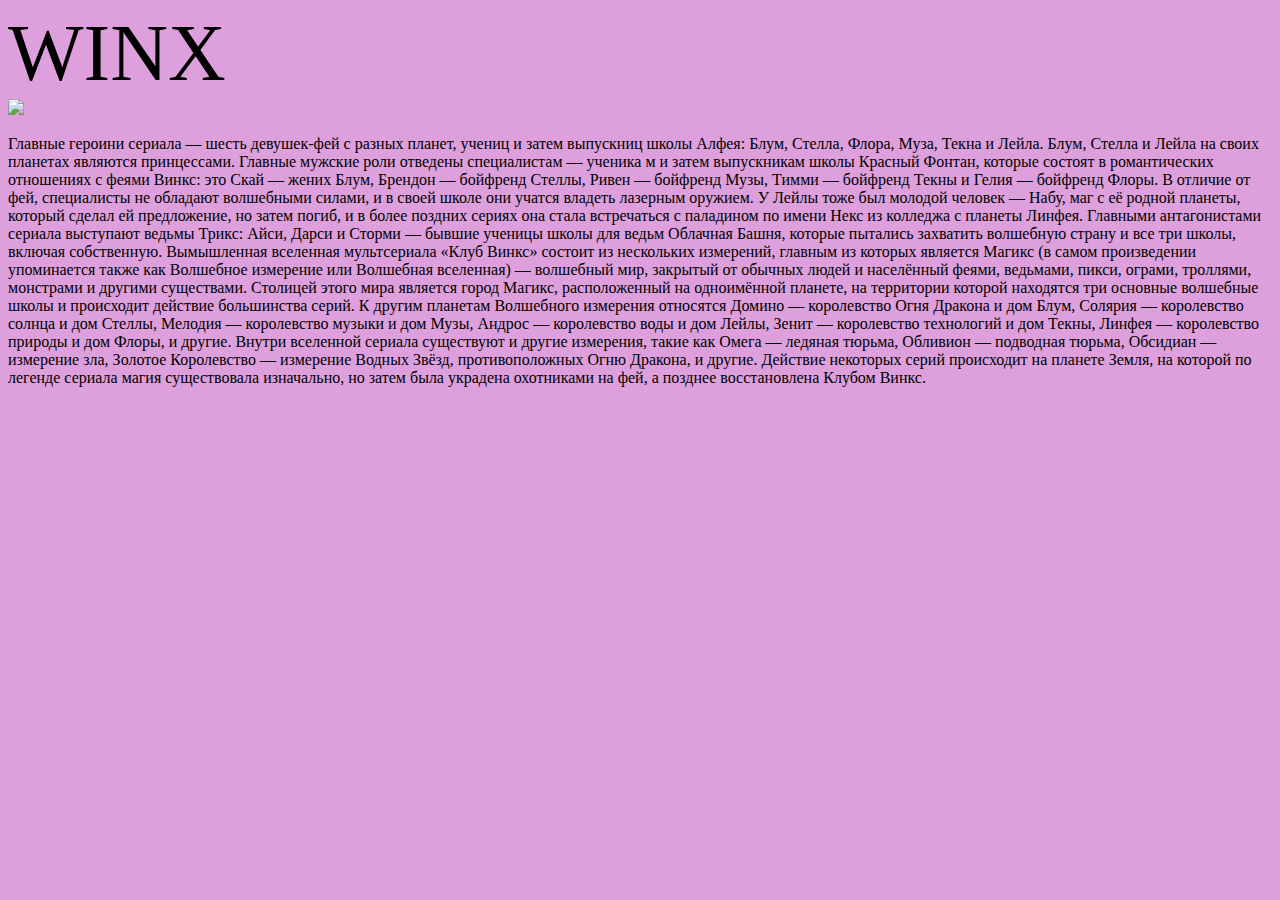
==== index.html @ d83727a3 "Update index.html" ====
<!doctype html>
<html>
  <head>
    <meta charset="utf-8">
    <title>WINX</title>
    <link rel="stylesheet" href="style.css">
  </head>
  <body>
    <header><div class="logo">WINX</div></header>
    
    <main>
    <img src="https://www.google.com/url?sa=i&url=https%3A%2F%2Fru.fanpop.com%2Fclubs%2Fthe-winx-club%2Fimages%2F30825307%2Ftitle%2Fwinx-enchantix-photo&psig=AOvVaw1gHQwlau1_5hT8zUw4Hoq3&ust=1613194754701000&source=images&cd=vfe&ved=0CAIQjRxqFwoTCMiE8I3R4-4CFQAAAAAdAAAAABAD">
      <p>Главные героини сериала — шесть девушек-фей с разных планет,
        учениц и затем выпускниц школы Алфея: Блум, Стелла, Флора, Муза,
        Текна и Лейла. Блум, Стелла и Лейла на своих планетах являются
        принцессами. Главные мужские роли отведены специалистам — ученика
        м и затем выпускникам школы Красный Фонтан, которые состоят в романтических
        отношениях с феями Винкс: это Скай — жених Блум, Брендон — бойфренд Стеллы,
        Ривен — бойфренд Музы, Тимми — бойфренд Текны и Гелия — бойфренд Флоры. В отличие от фей,
        специалисты не обладают волшебными силами, и в своей школе они учатся владеть лазерным оружием.
        У Лейлы тоже был молодой человек — Набу, маг с её родной планеты, который сделал ей предложение,
        но затем погиб, и в более поздних сериях она стала встречаться с паладином по имени Некс из 
        колледжа с планеты Линфея. Главными антагонистами сериала выступают ведьмы Трикс: Айси, Дарси
        и Сторми — бывшие ученицы школы для ведьм Облачная Башня, которые пытались захватить волшебную
        страну и все три школы, включая собственную.

        Вымышленная вселенная мультсериала «Клуб Винкс» состоит из нескольких измерений, главным из которых
        является Магикс (в самом произведении упоминается также как Волшебное измерение или Волшебная вселенная)
        — волшебный мир, закрытый от обычных людей и населённый феями, ведьмами, пикси, ограми, троллями, монстрами
        и другими существами. Столицей этого мира является город Магикс, расположенный на одноимённой планете, 
        на территории которой находятся три основные волшебные школы и происходит действие большинства серий.
        К другим планетам Волшебного измерения относятся Домино — королевство Огня Дракона и дом Блум, Солярия 
        — королевство солнца и дом Стеллы, Мелодия — королевство музыки и дом Музы, Aндрос — королевство воды и дом Лейлы,
        Зенит — королевство технологий и дом Текны, Линфея — королевство природы и дом Флоры, и другие. Внутри вселенной 
        сериала существуют и другие измерения, такие как Омега — ледяная тюрьма, Обливион — подводная тюрьма, Обсидиан
        — измерение зла, Золотое Королевство — измерение Водных Звёзд, противоположных Огню Дракона, и другие. Действие
        некоторых серий происходит на планете Земля, на которой по легенде сериала магия существовала изначально, но затем 
        была украдена охотниками на фей, а позднее восстановлена Клубом Винкс.</p>
    </main>
    
  </body>
</html>
---- style.css ----
body{
    background : #DDA0DD;
    }
.logo{
      font-family : Snell Roundhand, cursive;
      font-size : 80px;
      font-style : initial;
       }
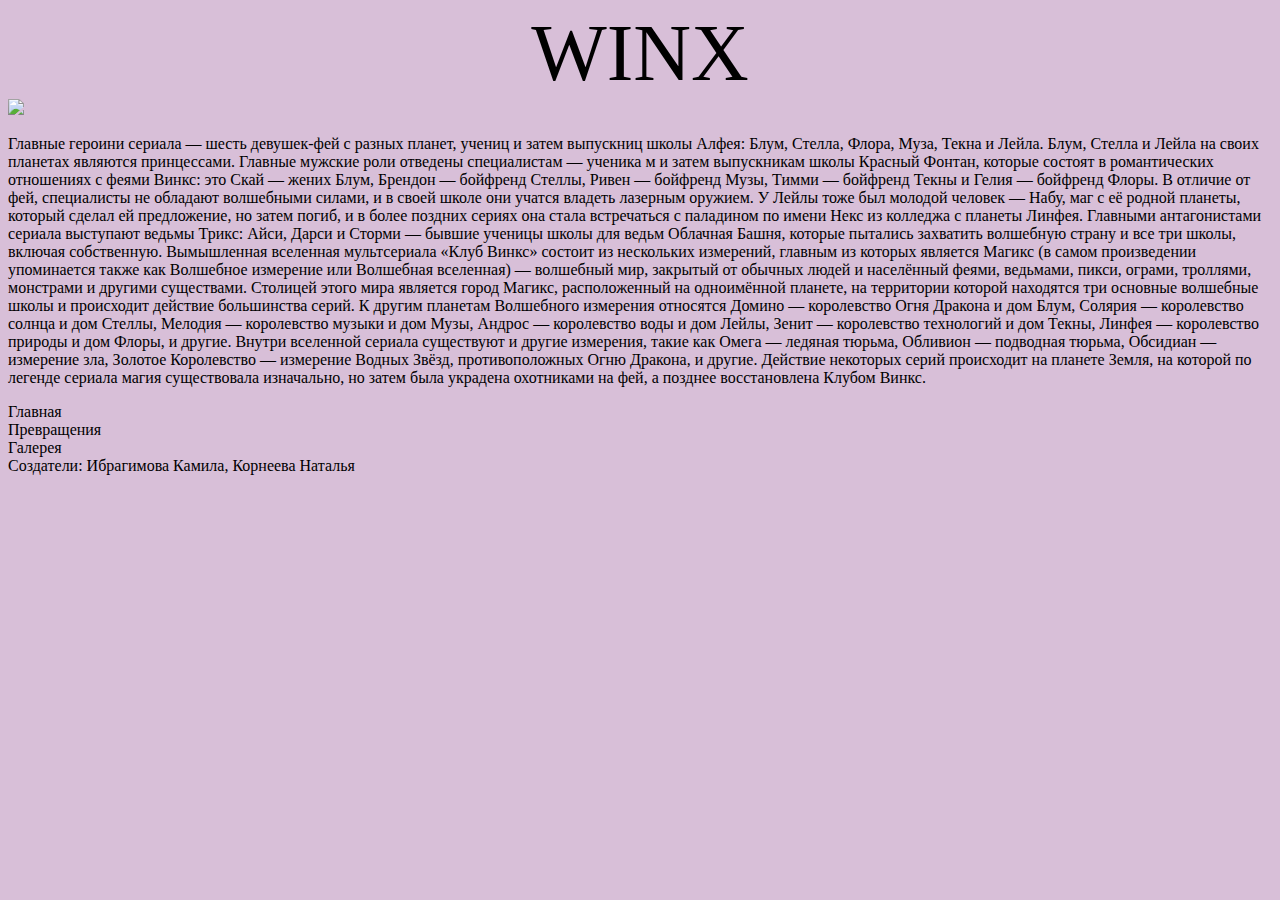
==== commit 67cf735c: "Update index.html" ====
--- a/index.html
+++ b/index.html
@@ -10,7 +10,7 @@
     
     <main>
     <img src="https://www.google.com/url?sa=i&url=https%3A%2F%2Fru.fanpop.com%2Fclubs%2Fthe-winx-club%2Fimages%2F30825307%2Ftitle%2Fwinx-enchantix-photo&psig=AOvVaw1gHQwlau1_5hT8zUw4Hoq3&ust=1613194754701000&source=images&cd=vfe&ved=0CAIQjRxqFwoTCMiE8I3R4-4CFQAAAAAdAAAAABAD">
-      <p>Главные героини сериала — шесть девушек-фей с разных планет,
+      <p class="main">Главные героини сериала — шесть девушек-фей с разных планет,
         учениц и затем выпускниц школы Алфея: Блум, Стелла, Флора, Муза,
         Текна и Лейла. Блум, Стелла и Лейла на своих планетах являются
         принцессами. Главные мужские роли отведены специалистам — ученика
@@ -37,6 +37,13 @@
         некоторых серий происходит на планете Земля, на которой по легенде сериала магия существовала изначально, но затем 
         была украдена охотниками на фей, а позднее восстановлена Клубом Винкс.</p>
     </main>
+    <nav>
+      <div class="navpunct">Главная</div>
+      <div class="navpunct">Превращения</div>
+      <div class="navpunct">Галерея</div>
+    </nav>
+    
+    <footer>Создатели: Ибрагимова Камила, Корнеева Наталья</footer>
     
   </body>
 </html>
--- a/style.css
+++ b/style.css
@@ -1,8 +1,10 @@
 body{
-    background : #DDA0DD;
+        background : #D8BFD8;
     }
 .logo{
-      font-family : Snell Roundhand, cursive;
-      font-size : 80px;
-      font-style : initial;
-       }
+        font-family : Snell Roundhand, cursive;
+        font-size : 80px;
+        font-style : initial;
+        text-align : center;
+      }
+
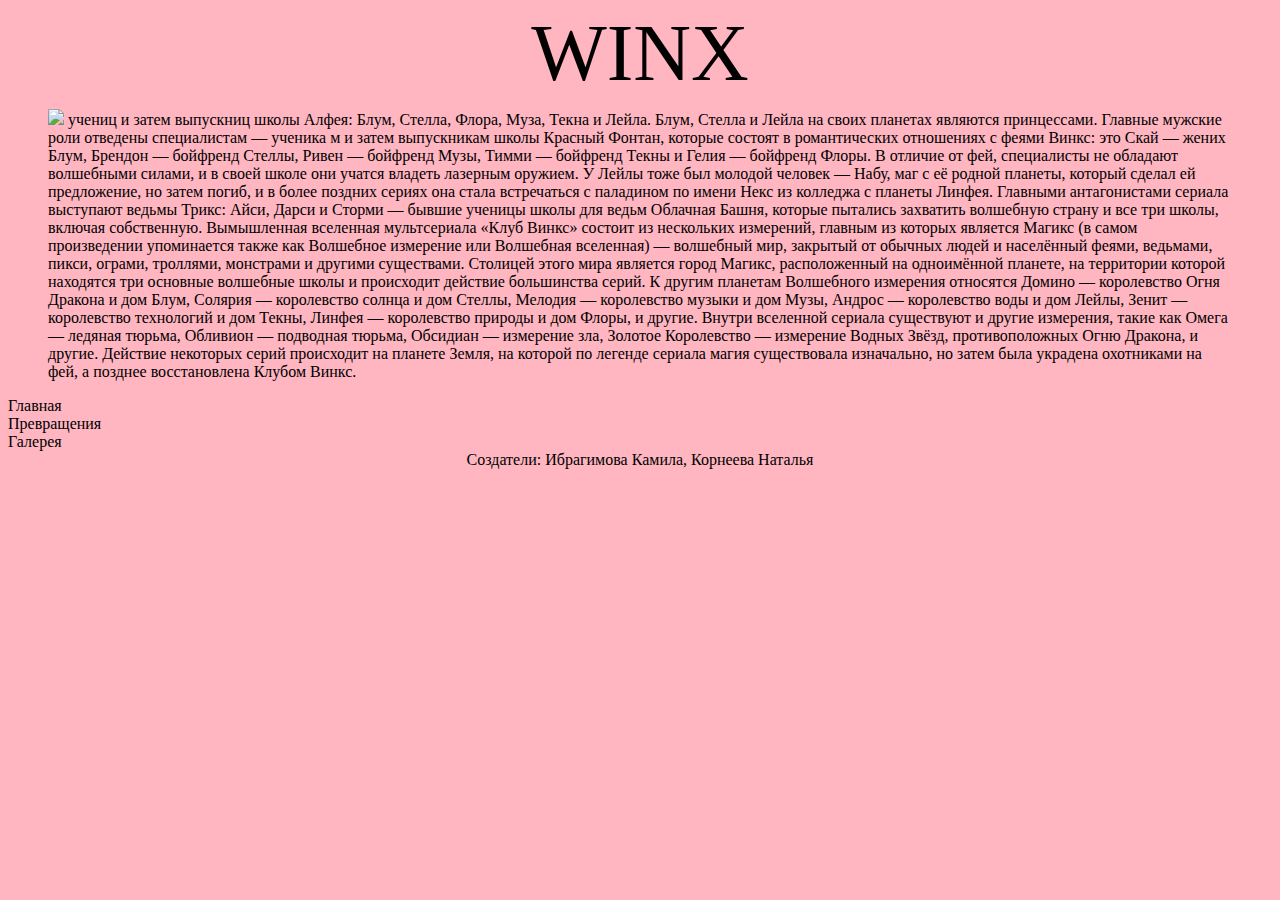
==== commit efbeaa02: "Update index.html" ====
--- a/index.html
+++ b/index.html
@@ -9,8 +9,7 @@
     <header><div class="logo">WINX</div></header>
     
     <main>
-    <img src="https://www.google.com/url?sa=i&url=https%3A%2F%2Fru.fanpop.com%2Fclubs%2Fthe-winx-club%2Fimages%2F30825307%2Ftitle%2Fwinx-enchantix-photo&psig=AOvVaw1gHQwlau1_5hT8zUw4Hoq3&ust=1613194754701000&source=images&cd=vfe&ved=0CAIQjRxqFwoTCMiE8I3R4-4CFQAAAAAdAAAAABAD">
-      <p class="main">Главные героини сериала — шесть девушек-фей с разных планет,
+    <img src="https://images-wixmp-ed30a86b8c4ca887773594c2.wixmp.com/f/a67a0325-9023-4fbe-886d-f953c9070c76/ddfxi8t-1807a312-e0d8-49a7-9c72-9d214eb8f998.jpg/v1/fill/w_900,h_477,q_75,strp/winx_club_enchantix_fairy_couture_wallpaper_by_dominowinx_ddfxi8t-fullview.jpg?token=eyJ0eXAiOiJKV1QiLCJhbGciOiJIUzI1NiJ9.[base64].8LfnFTr8eLZ9etlkuWjNiL_dX8ihyqOI2Hl_qOKdVgI">
         учениц и затем выпускниц школы Алфея: Блум, Стелла, Флора, Муза,
         Текна и Лейла. Блум, Стелла и Лейла на своих планетах являются
         принцессами. Главные мужские роли отведены специалистам — ученика
--- a/style.css
+++ b/style.css
@@ -1,10 +1,21 @@
 body{
-        background : #D8BFD8;
-    }
+        background : #FFB6C1;
+        }
 .logo{
         font-family : Snell Roundhand, cursive;
         font-size : 80px;
         font-style : initial;
         text-align : center;
-      }
-
+        }
+main{
+        margin : 10px 40px 10px 40px;
+        }
+footer{
+        text-align : center;
+        }
+.main{
+        padding : 20px;
+        }
+main img {
+                width : 300px;
+                }
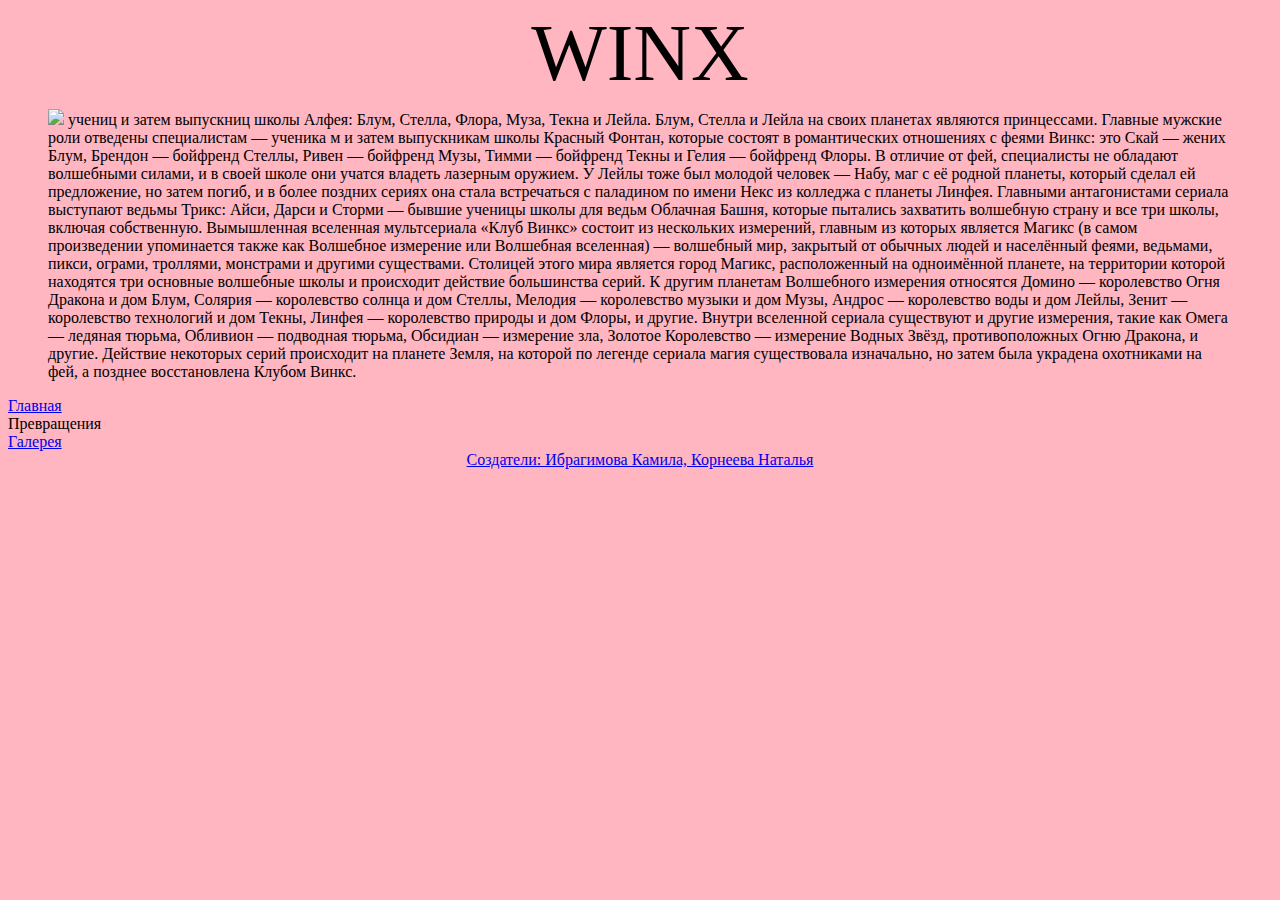
==== commit 57a9f942: "Update index.html" ====
--- a/index.html
+++ b/index.html
@@ -37,9 +37,9 @@
         была украдена охотниками на фей, а позднее восстановлена Клубом Винкс.</p>
     </main>
     <nav>
-      <div class="navpunct">Главная</div>
+      <div class="navpunct"><a href="index.html">Главная</a></div>
       <div class="navpunct">Превращения</div>
-      <div class="navpunct">Галерея</div>
+      <div class="navpunct"><a href="gallery.html">Галерея</div>
     </nav>
     
     <footer>Создатели: Ибрагимова Камила, Корнеева Наталья</footer>
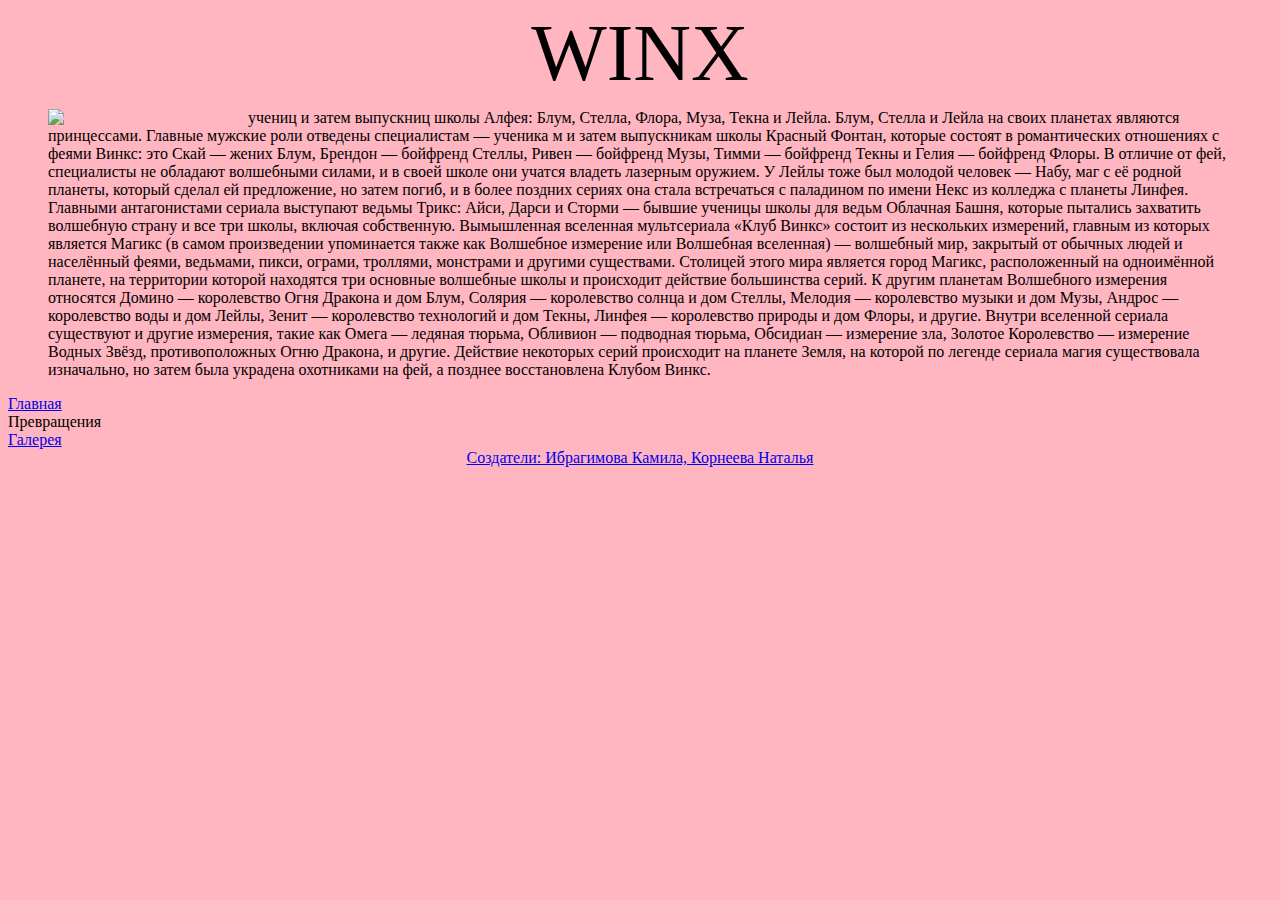
==== commit 7e2f5d7f: "Update index.html" ====
--- a/index.html
+++ b/index.html
@@ -42,7 +42,7 @@
       <div class="navpunct"><a href="gallery.html">Галерея</div>
     </nav>
     
-    <footer>Создатели: Ибрагимова Камила, Корнеева Наталья</footer>
+      <footer><div class="footer">Создатели: Ибрагимова Камила, Корнеева Наталья</div></footer>
     
   </body>
 </html>
--- a/style.css
+++ b/style.css
@@ -14,8 +14,9 @@
         text-align : center;
         }
 .main{
-        padding : 20px;
+        padding : 10px 20px;
         }
 main img {
-                width : 300px;
+                width : 200px;
+                float : left;
                 }
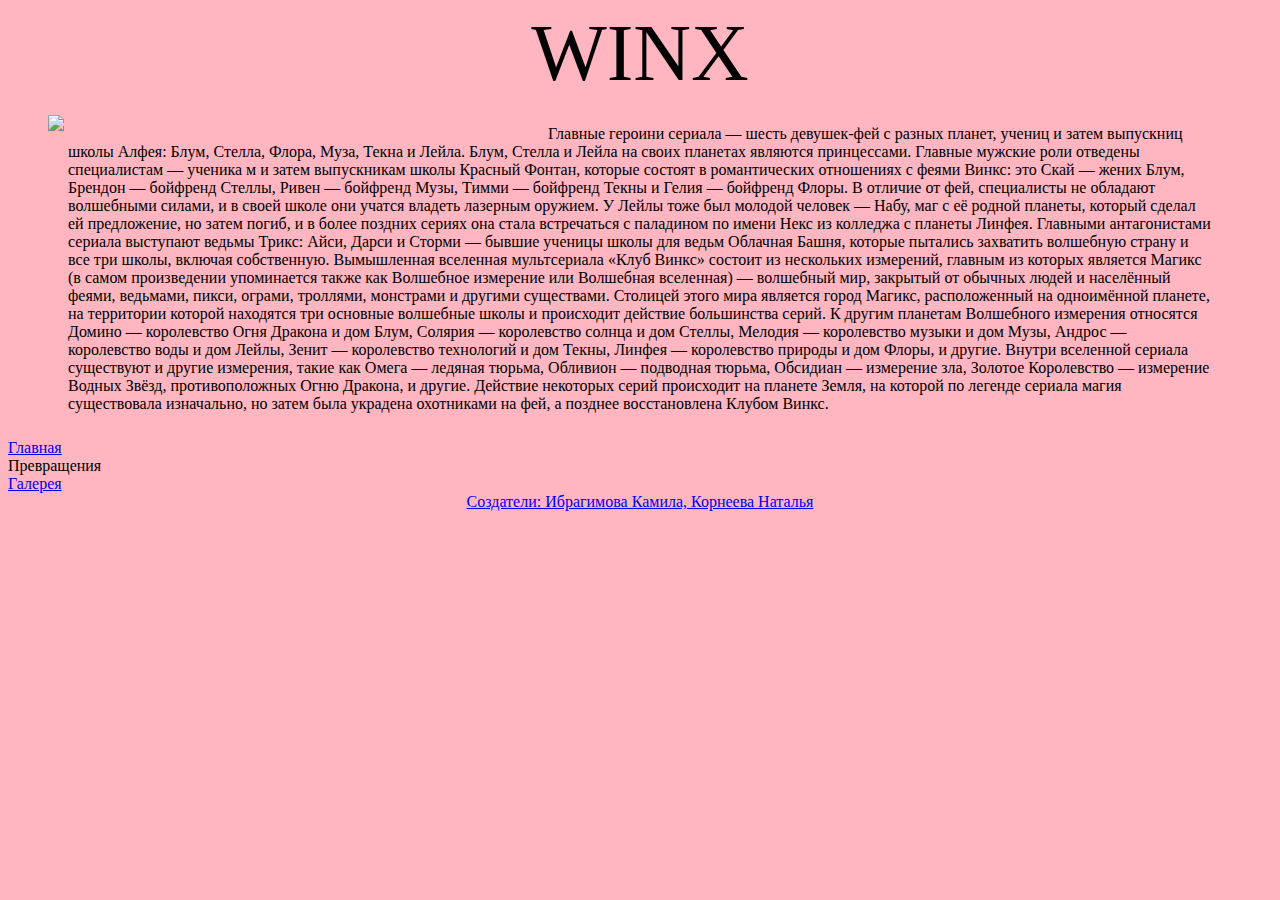
==== commit 589294a8: "Update index.html" ====
--- a/index.html
+++ b/index.html
@@ -10,7 +10,7 @@
     
     <main>
     <img src="https://images-wixmp-ed30a86b8c4ca887773594c2.wixmp.com/f/a67a0325-9023-4fbe-886d-f953c9070c76/ddfxi8t-1807a312-e0d8-49a7-9c72-9d214eb8f998.jpg/v1/fill/w_900,h_477,q_75,strp/winx_club_enchantix_fairy_couture_wallpaper_by_dominowinx_ddfxi8t-fullview.jpg?token=eyJ0eXAiOiJKV1QiLCJhbGciOiJIUzI1NiJ9.[base64].8LfnFTr8eLZ9etlkuWjNiL_dX8ihyqOI2Hl_qOKdVgI">
-        учениц и затем выпускниц школы Алфея: Блум, Стелла, Флора, Муза,
+        <p class="main">Главные героини сериала — шесть девушек-фей с разных планет, учениц и затем выпускниц школы Алфея: Блум, Стелла, Флора, Муза,
         Текна и Лейла. Блум, Стелла и Лейла на своих планетах являются
         принцессами. Главные мужские роли отведены специалистам — ученика
         м и затем выпускникам школы Красный Фонтан, которые состоят в романтических
--- a/style.css
+++ b/style.css
@@ -17,6 +17,6 @@
         padding : 10px 20px;
         }
 main img {
-                width : 200px;
+                width : 500px;
                 float : left;
                 }
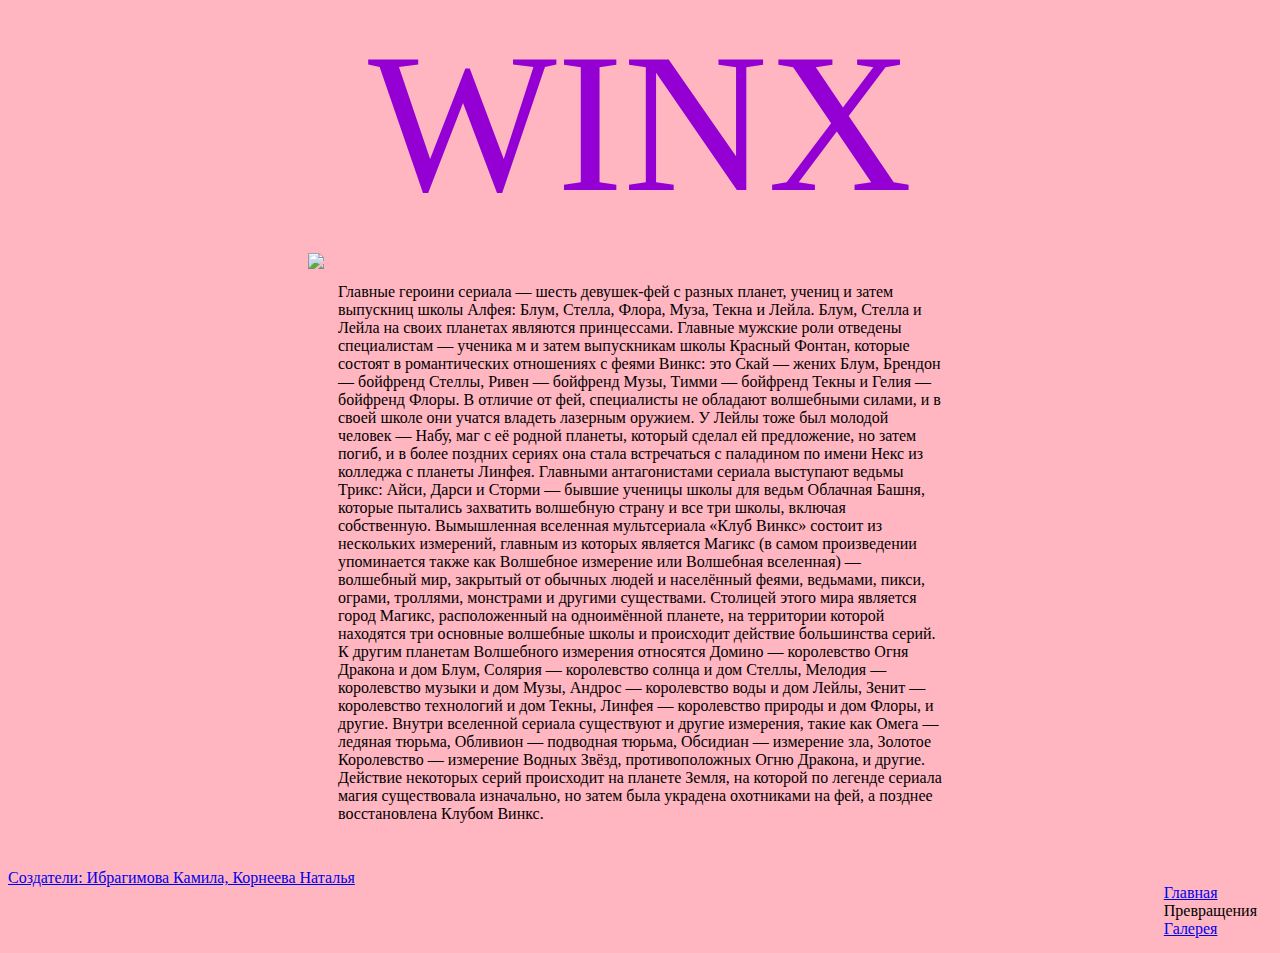
==== commit 2cc30923: "Update index.html" ====
--- a/index.html
+++ b/index.html
@@ -42,7 +42,7 @@
       <div class="navpunct"><a href="gallery.html">Галерея</div>
     </nav>
     
-      <footer><div class="footer">Создатели: Ибрагимова Камила, Корнеева Наталья</div></footer>
+      <div class="footer"><div class="footertext">Создатели: Ибрагимова Камила, Корнеева Наталья</div></div>
     
   </body>
 </html>
--- a/style.css
+++ b/style.css
@@ -3,18 +3,25 @@
         }
 .logo{
         font-family : Snell Roundhand, cursive;
-        font-size : 80px;
+        font-size : 200px;
         font-style : initial;
         text-align : center;
+        color : #9400D3;
         }
 main{
-        margin : 10px 40px 10px 40px;
+        margin : 10px 300px 10px 300px;
+        
         }
 footer{
         text-align : center;
         }
 .main{
-        padding : 10px 20px;
+        padding : 30px;
+        }
+nav{
+        float : right;
+        padding : 15px;
+        margin-left : 50px;
         }
 main img {
                 width : 500px;
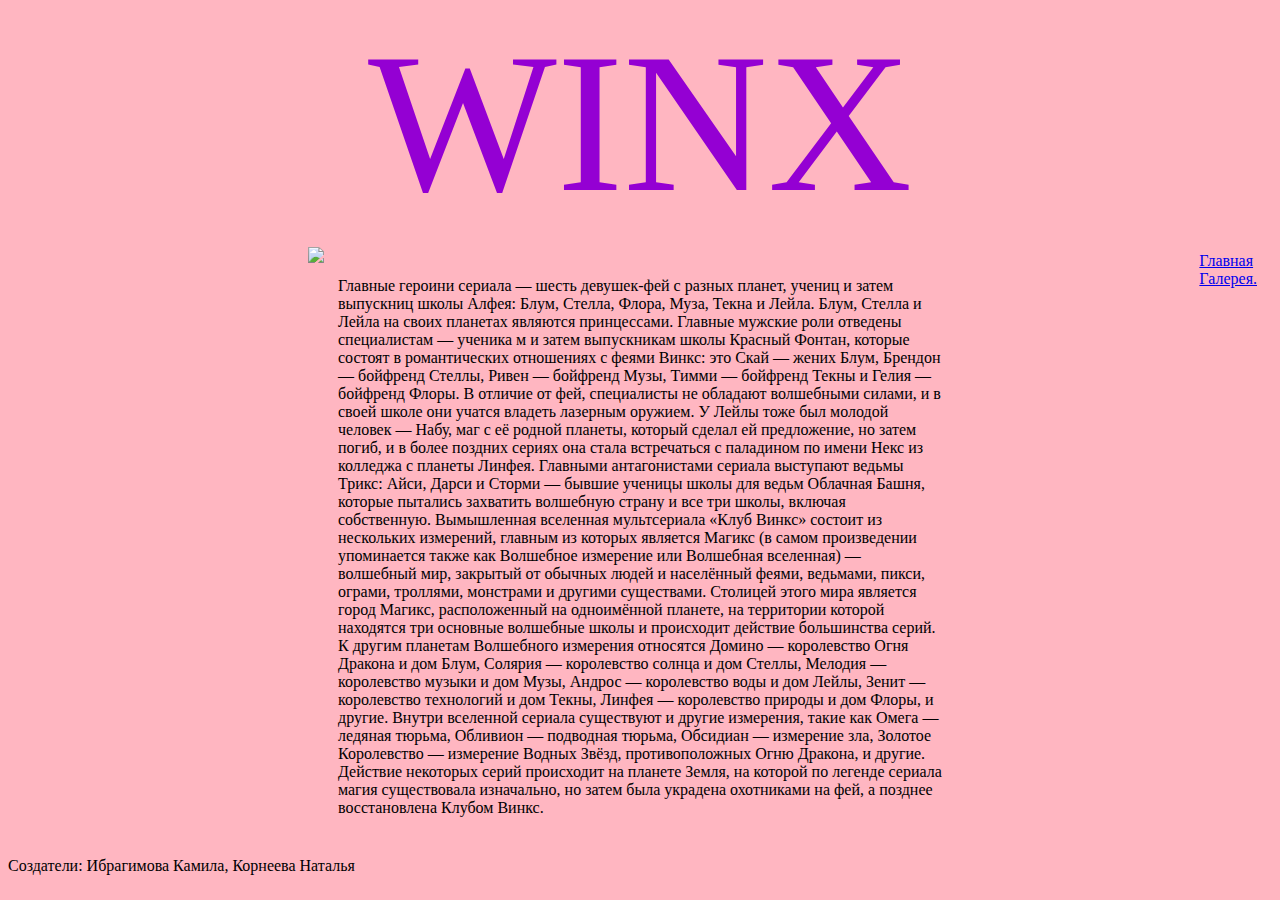
==== commit 1bac0f29: "Update index.html" ====
--- a/index.html
+++ b/index.html
@@ -7,10 +7,14 @@
   </head>
   <body>
     <header><div class="logo">WINX</div></header>
+	<nav>
+      <div class="navpunct"><a href="index.html">Главная</a></div>
+      <div class="navpunct"><a href="gallery.html">Галерея.</a></div>
+    </nav>
     
     <main>
-    <img src="https://images-wixmp-ed30a86b8c4ca887773594c2.wixmp.com/f/a67a0325-9023-4fbe-886d-f953c9070c76/ddfxi8t-1807a312-e0d8-49a7-9c72-9d214eb8f998.jpg/v1/fill/w_900,h_477,q_75,strp/winx_club_enchantix_fairy_couture_wallpaper_by_dominowinx_ddfxi8t-fullview.jpg?token=eyJ0eXAiOiJKV1QiLCJhbGciOiJIUzI1NiJ9.[base64].8LfnFTr8eLZ9etlkuWjNiL_dX8ihyqOI2Hl_qOKdVgI">
-        <p class="main">Главные героини сериала — шесть девушек-фей с разных планет, учениц и затем выпускниц школы Алфея: Блум, Стелла, Флора, Муза,
+    <img class="index_img" src="https://images-wixmp-ed30a86b8c4ca887773594c2.wixmp.com/f/a67a0325-9023-4fbe-886d-f953c9070c76/ddfxi8t-1807a312-e0d8-49a7-9c72-9d214eb8f998.jpg/v1/fill/w_900,h_477,q_75,strp/winx_club_enchantix_fairy_couture_wallpaper_by_dominowinx_ddfxi8t-fullview.jpg?token=eyJ0eXAiOiJKV1QiLCJhbGciOiJIUzI1NiJ9.[base64].8LfnFTr8eLZ9etlkuWjNiL_dX8ihyqOI2Hl_qOKdVgI">
+        <div class="main">Главные героини сериала — шесть девушек-фей с разных планет, учениц и затем выпускниц школы Алфея: Блум, Стелла, Флора, Муза,
         Текна и Лейла. Блум, Стелла и Лейла на своих планетах являются
         принцессами. Главные мужские роли отведены специалистам — ученика
         м и затем выпускникам школы Красный Фонтан, которые состоят в романтических
@@ -34,13 +38,9 @@
         сериала существуют и другие измерения, такие как Омега — ледяная тюрьма, Обливион — подводная тюрьма, Обсидиан
         — измерение зла, Золотое Королевство — измерение Водных Звёзд, противоположных Огню Дракона, и другие. Действие
         некоторых серий происходит на планете Земля, на которой по легенде сериала магия существовала изначально, но затем 
-        была украдена охотниками на фей, а позднее восстановлена Клубом Винкс.</p>
+        была украдена охотниками на фей, а позднее восстановлена Клубом Винкс.</div>
     </main>
-    <nav>
-      <div class="navpunct"><a href="index.html">Главная</a></div>
-      <div class="navpunct">Превращения</div>
-      <div class="navpunct"><a href="gallery.html">Галерея</div>
-    </nav>
+    
     
       <div class="footer"><div class="footertext">Создатели: Ибрагимова Камила, Корнеева Наталья</div></div>
     
